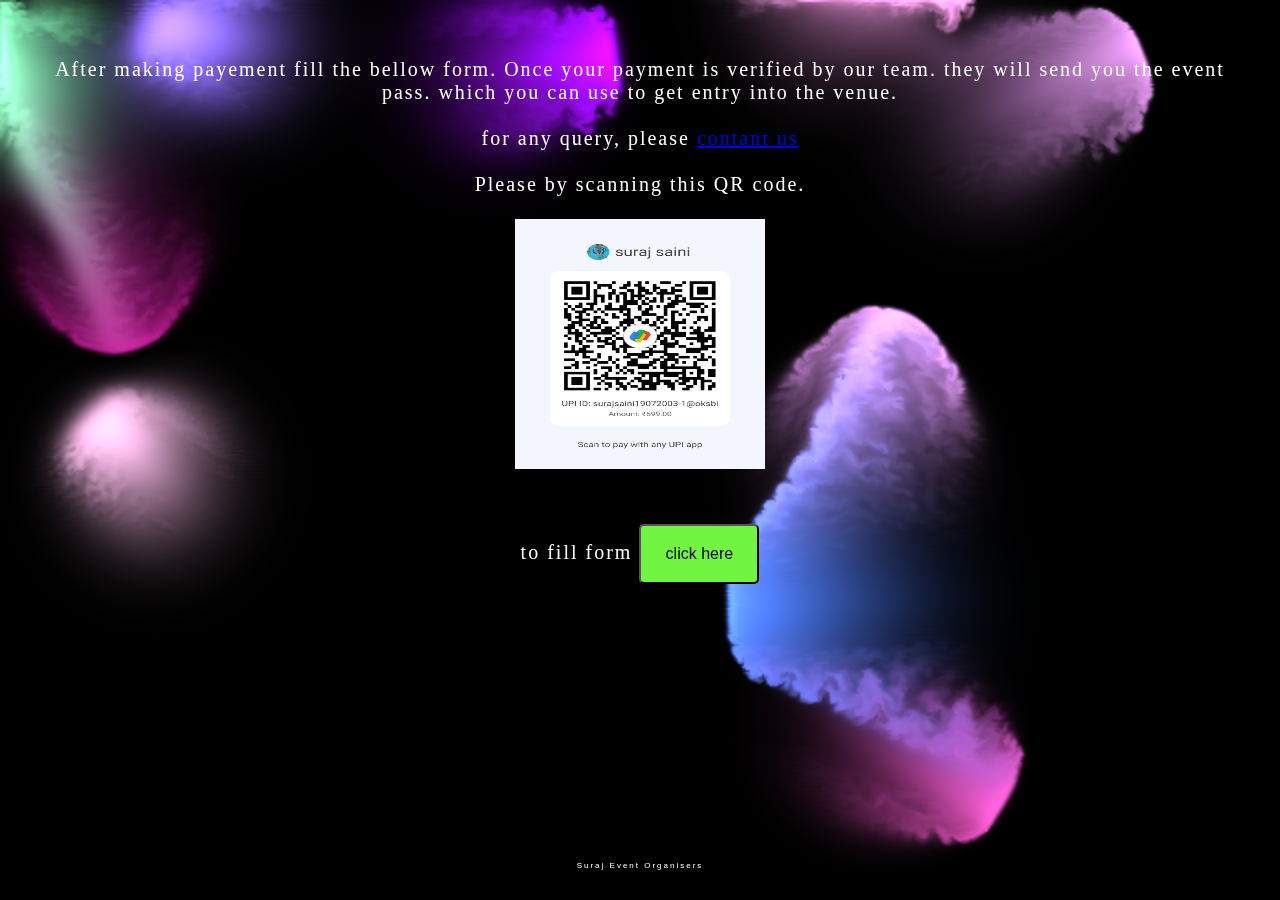
==== couple.html @ 19b6b4ce "changes" ====
<!DOCTYPE html>
<html lang="en">
<head>
    <meta charset="UTF-8">
    <meta name="viewport" content="width=device-width, initial-scale=1.0">
    <title>Make Payment</title>
    <link link rel="icon" href="logo.jpg" type="image/jpg" sizes="16x16">
    <link rel="stylesheet" href="css2.css">
</head>
<body>
    <canvas></canvas>
    <script src="script.js"></script>
    <div>
        <center><p class="p">
            After making payement fill the bellow form.
            Once your payment is verified by our team. 
            they will send you the event pass. which you can use to get entry into the venue.
            <br><br>
            for any query, please <a href="https://wa.me/+918400029443/">contant us</a>

            <br><br>Please by scanning this QR code.<br><br>
            <img src="couple.jpg" alt="image is loaging.." width="250px" height="250px"><br>

            to fill form <a href="https://surveyheart.com/form/65e1f793b8cda65617dd92f5"><button class="join-button" width="200px" height="200px">click here</button></a>
        </p></center>
    </div>
    <p class="lastp">Suraj Event Organisers </p>
</body>
</html>
---- css2.css ----
html {
    overflow: hidden;
    padding:30px;
    color:#fff;
  }
  
  body {
    overflow: hidden;
    color:#fff;
    background: url(http://www.nhembram.com/images/happy_holi.jpg) no-repeat center center fixed;
    -webkit-background-size: cover;
    -moz-background-size: cover;
    -o-background-size: cover;
    background-size: cover;
  }
  
  canvas {
    position: fixed;
    top:0;
    left:0;
    width:100%;
    height:100%;
    z-index:0.5;
    opacity:1;
  }
  div {
    position:relative;
    z-index:1;
    font-size:25px;
    padding:0;
    display: table;
    margin:auto;
    letter-spacing:2px;
    font-family: 'Great Vibes', cursive;
  }

  .p {
    font-size:20px;
  }
  
  .lastp {
    display: table;
    margin:20px auto;
    font-family:Arial, Helvetica, sans-serif;
    text-align:center;
    font-size:8px; 
    letter-spacing:2px;
    position:absolute;
    bottom:10px;
    left:50%;   
    z-index:1; 
    -webit-transform:translateX(-50%);
    -moz-transform:translateX(-50%);
    transform:translateX(-50%);
  }
  .join-button {
    display: inline-block;
    padding: 10px 20px;
    margin: 50px 0;
    border-radius: 5px;
    background-color: #72f542;
    color: black;
    text-decoration: none;
    transition: background-color 0.3s ease;
    height: 60px;
    width: 120px;
    font-size: medium;
  }

  .join-button:hover {
    background-color: #33c100;
  }
   
  .join-button2 {
    display: inline-block;
    padding: 10px 20px;
    margin: 50px 0;
    border-radius: 5px;
    background-color: #ef3089;
    color: black;
    text-decoration: none;
    transition: background-color 0.3s ease;
    height: 60px;
    width: 120px;
    font-size: medium;
  }

  .join-button2:hover {
    background-color: #cd47ab;
  }
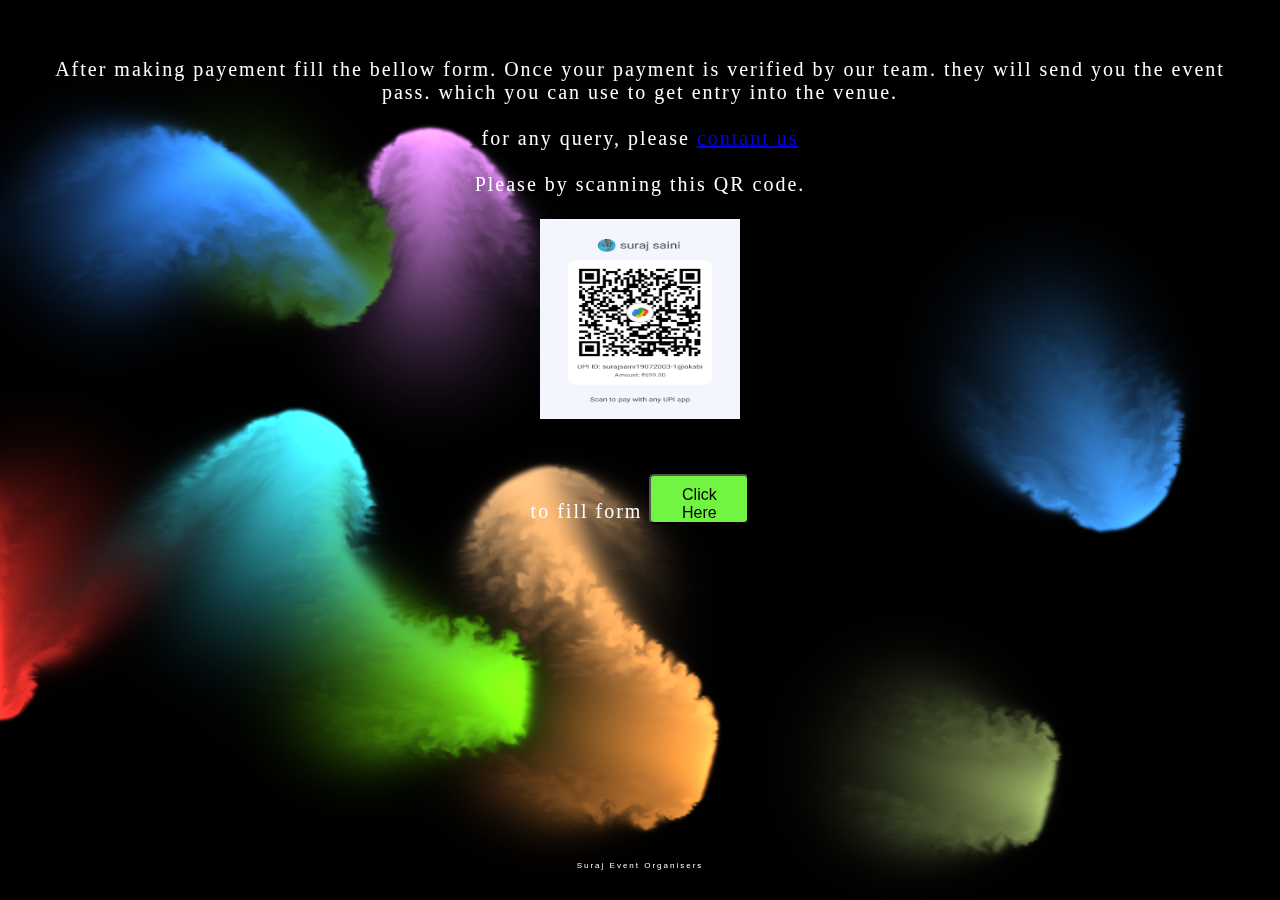
==== commit ad20a245: "yes" ====
--- a/couple.html
+++ b/couple.html
@@ -19,9 +19,9 @@
             for any query, please <a href="https://wa.me/+918400029443/">contant us</a>
 
             <br><br>Please by scanning this QR code.<br><br>
-            <img src="couple.jpg" alt="image is loaging.." width="250px" height="250px"><br>
+            <img src="couple.jpg" alt="image is loaging.." width="200px" height="200px"><br>
 
-            to fill form <a href="https://surveyheart.com/form/65e1f793b8cda65617dd92f5"><button class="join-button" width="200px" height="200px">click here</button></a>
+            to fill form <a href="https://surveyheart.com/form/65e1f793b8cda65617dd92f5"><button class="join-button3" width="200px" height="200px">Click Here</button></a>
         </p></center>
     </div>
     <p class="lastp">Suraj Event Organisers </p>
--- a/css2.css
+++ b/css2.css
@@ -87,4 +87,22 @@
 
   .join-button2:hover {
     background-color: #cd47ab;
+  }
+
+  .join-button3 {
+    display: inline-block;
+    padding: 10px 20px;
+    margin: 50px 0;
+    border-radius: 5px;
+    background-color: #72f542;
+    color: black;
+    text-decoration: none;
+    transition: background-color 0.3s ease;
+    height: 50px;
+    width: 100px;
+    font-size: medium;
+  }
+
+  .join-button3:hover {
+    background-color: #33c100;
   }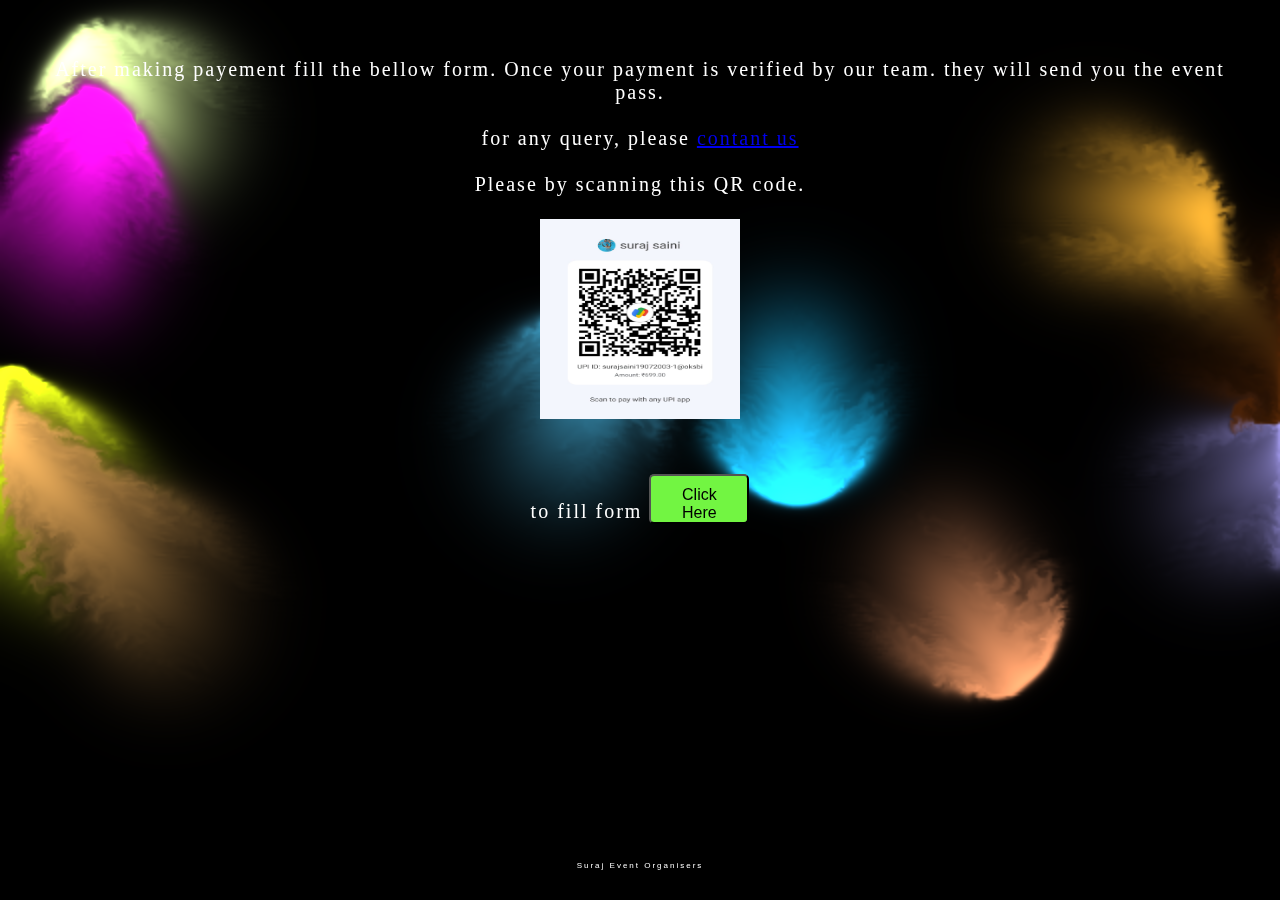
==== commit d99c7f5e: "changes" ====
--- a/couple.html
+++ b/couple.html
@@ -14,7 +14,7 @@
         <center><p class="p">
             After making payement fill the bellow form.
             Once your payment is verified by our team. 
-            they will send you the event pass. which you can use to get entry into the venue.
+            they will send you the event pass.
             <br><br>
             for any query, please <a href="https://wa.me/+918400029443/">contant us</a>
 
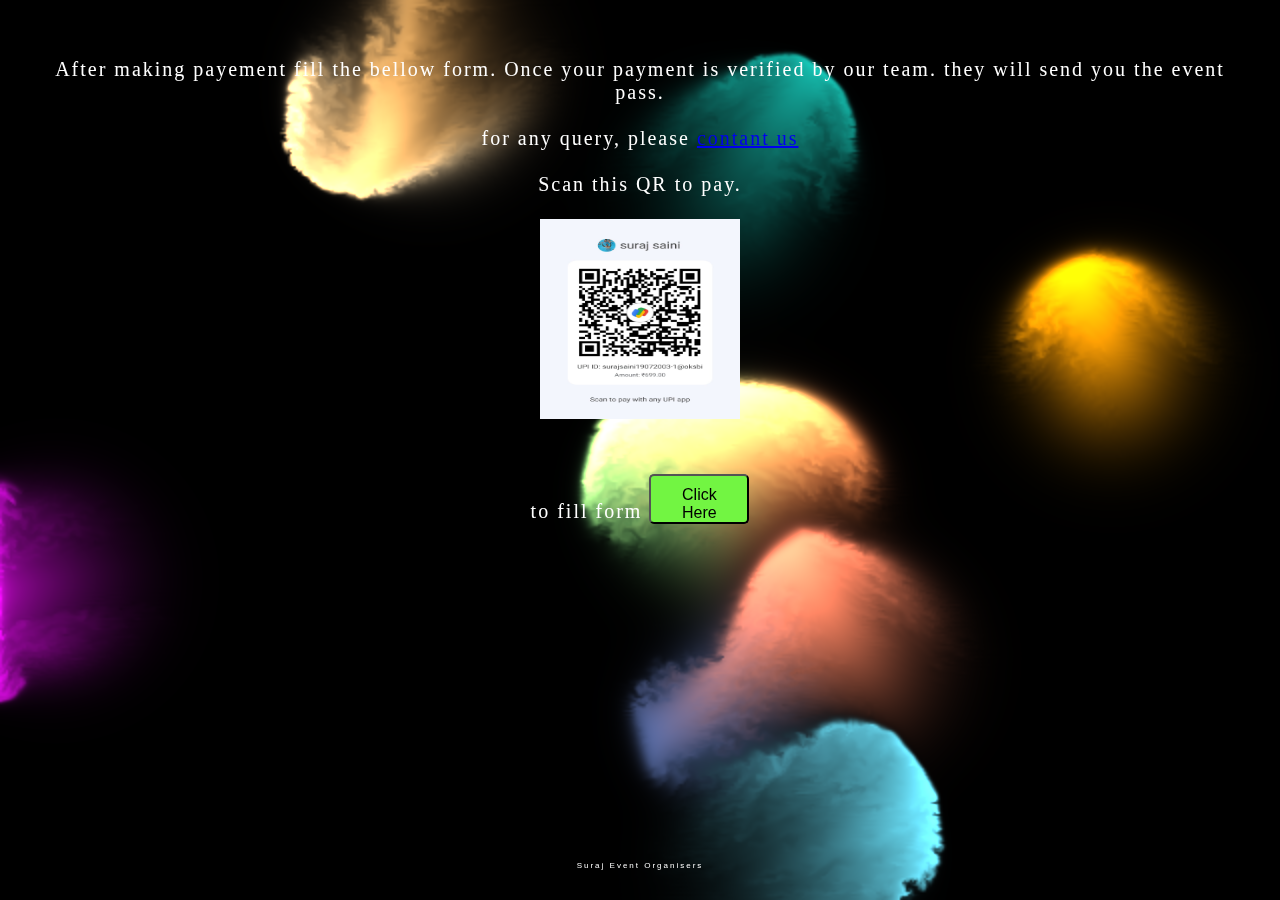
==== commit df1511c0: "changes" ====
--- a/couple.html
+++ b/couple.html
@@ -18,7 +18,7 @@
             <br><br>
             for any query, please <a href="https://wa.me/+918400029443/">contant us</a>
 
-            <br><br>Please by scanning this QR code.<br><br>
+            <br><br>Scan this QR to pay.<br><br>
             <img src="couple.jpg" alt="image is loaging.." width="200px" height="200px"><br>
 
             to fill form <a href="https://surveyheart.com/form/65e1f793b8cda65617dd92f5"><button class="join-button3" width="200px" height="200px">Click Here</button></a>
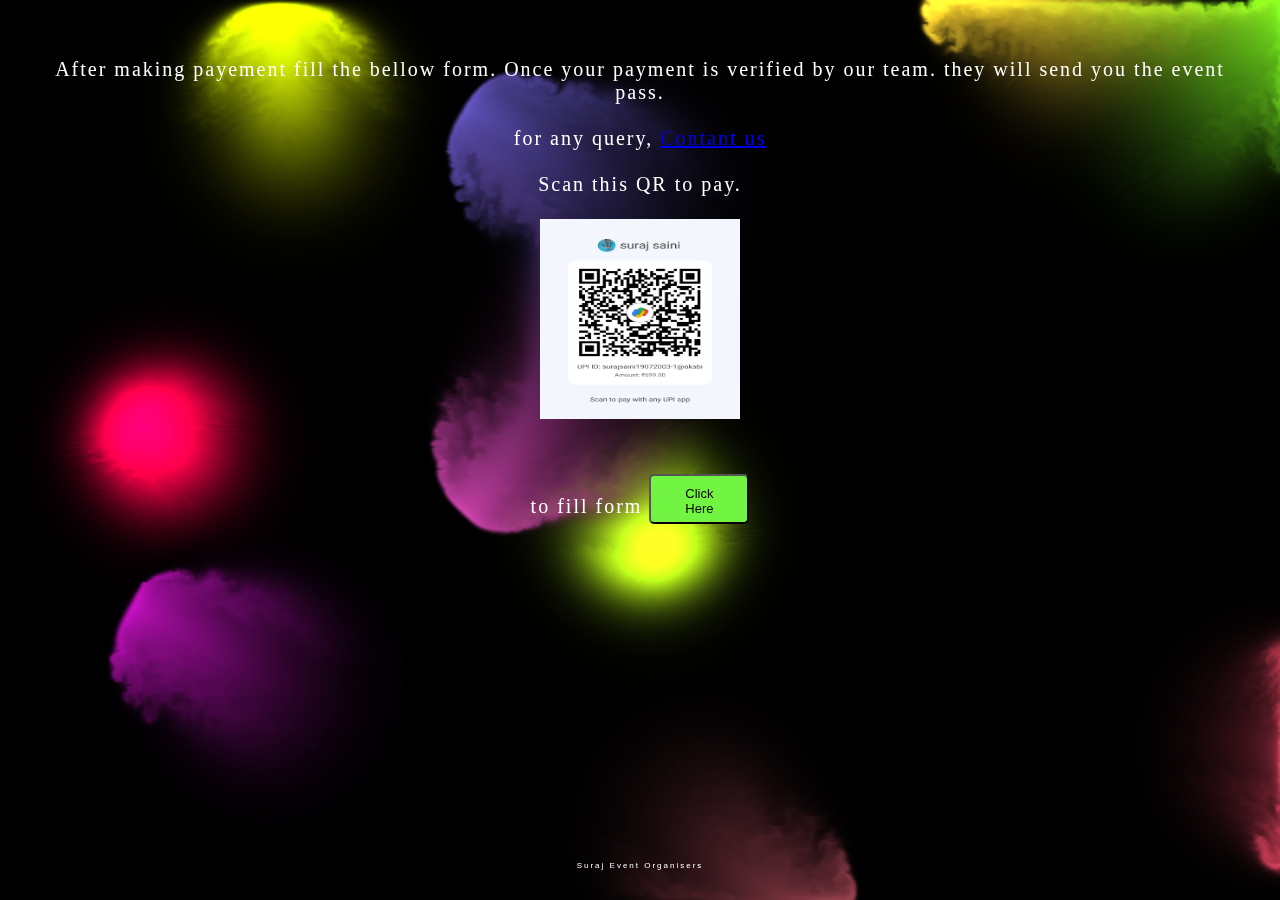
==== commit f7e589b5: "size" ====
--- a/couple.html
+++ b/couple.html
@@ -16,7 +16,7 @@
             Once your payment is verified by our team. 
             they will send you the event pass.
             <br><br>
-            for any query, please <a href="https://wa.me/+918400029443/">contant us</a>
+            for any query, <a href="https://wa.me/+918400029443/">Contant us</a>
 
             <br><br>Scan this QR to pay.<br><br>
             <img src="couple.jpg" alt="image is loaging.." width="200px" height="200px"><br>
--- a/css2.css
+++ b/css2.css
@@ -100,7 +100,7 @@
     transition: background-color 0.3s ease;
     height: 50px;
     width: 100px;
-    font-size: medium;
+    font-size: small;
   }
 
   .join-button3:hover {
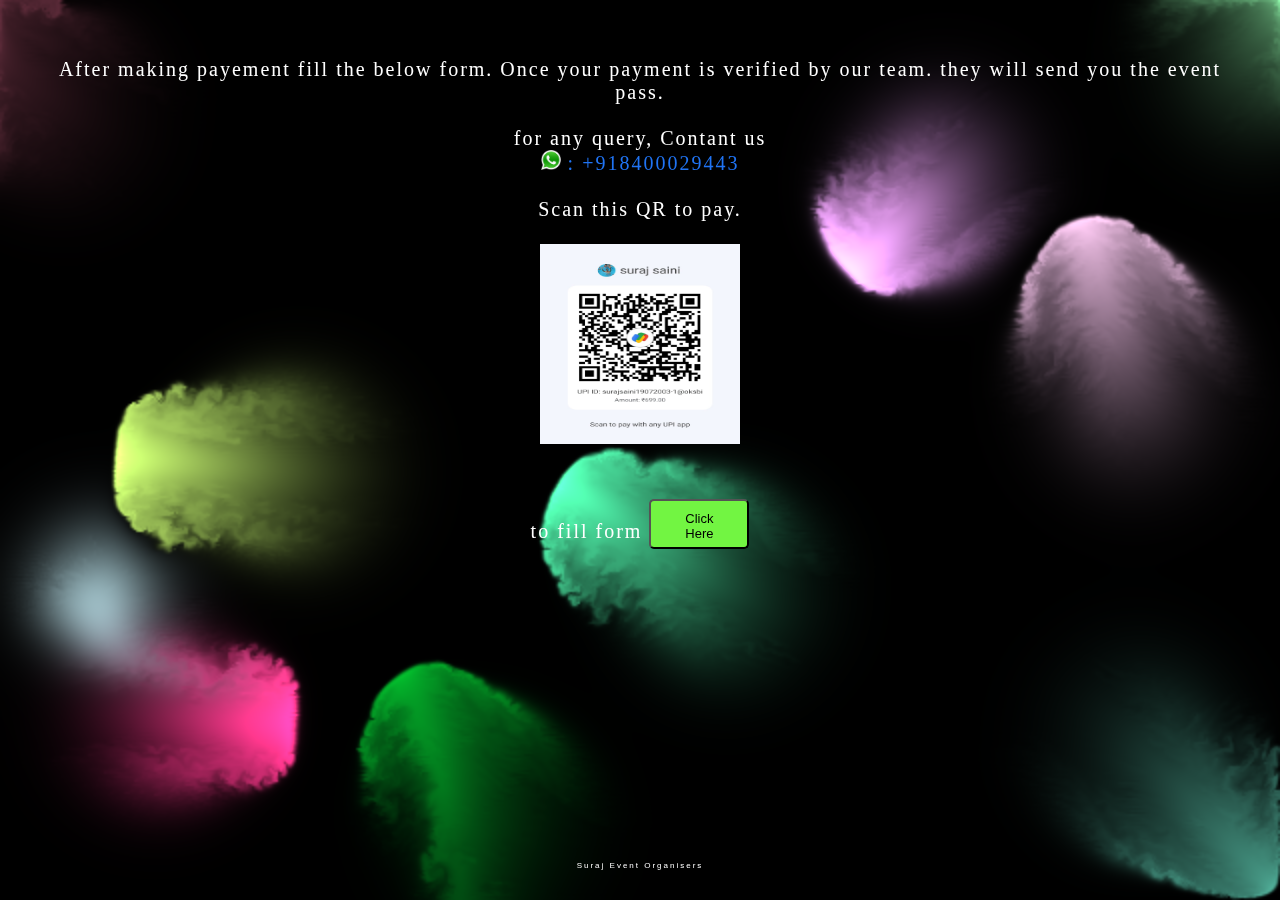
==== commit a2521836: "changes" ====
--- a/couple.html
+++ b/couple.html
@@ -12,11 +12,11 @@
     <script src="script.js"></script>
     <div>
         <center><p class="p">
-            After making payement fill the bellow form.
+            After making payement fill the below form.
             Once your payment is verified by our team. 
             they will send you the event pass.
             <br><br>
-            for any query, <a href="https://wa.me/+918400029443/">Contant us</a>
+            for any query, Contant us<br><a href="https://wa.me/+918400029443/" class="a"><img src="whatsapp.png" width="20px" height="20px" alt="loading">&nbsp;:&nbsp;+918400029443</a>
 
             <br><br>Scan this QR to pay.<br><br>
             <img src="couple.jpg" alt="image is loaging.." width="200px" height="200px"><br>
--- a/css2.css
+++ b/css2.css
@@ -13,7 +13,10 @@
     -o-background-size: cover;
     background-size: cover;
   }
-  
+  .a{
+    text-decoration: none;
+    color: #2074f4;
+  }
   canvas {
     position: fixed;
     top:0;
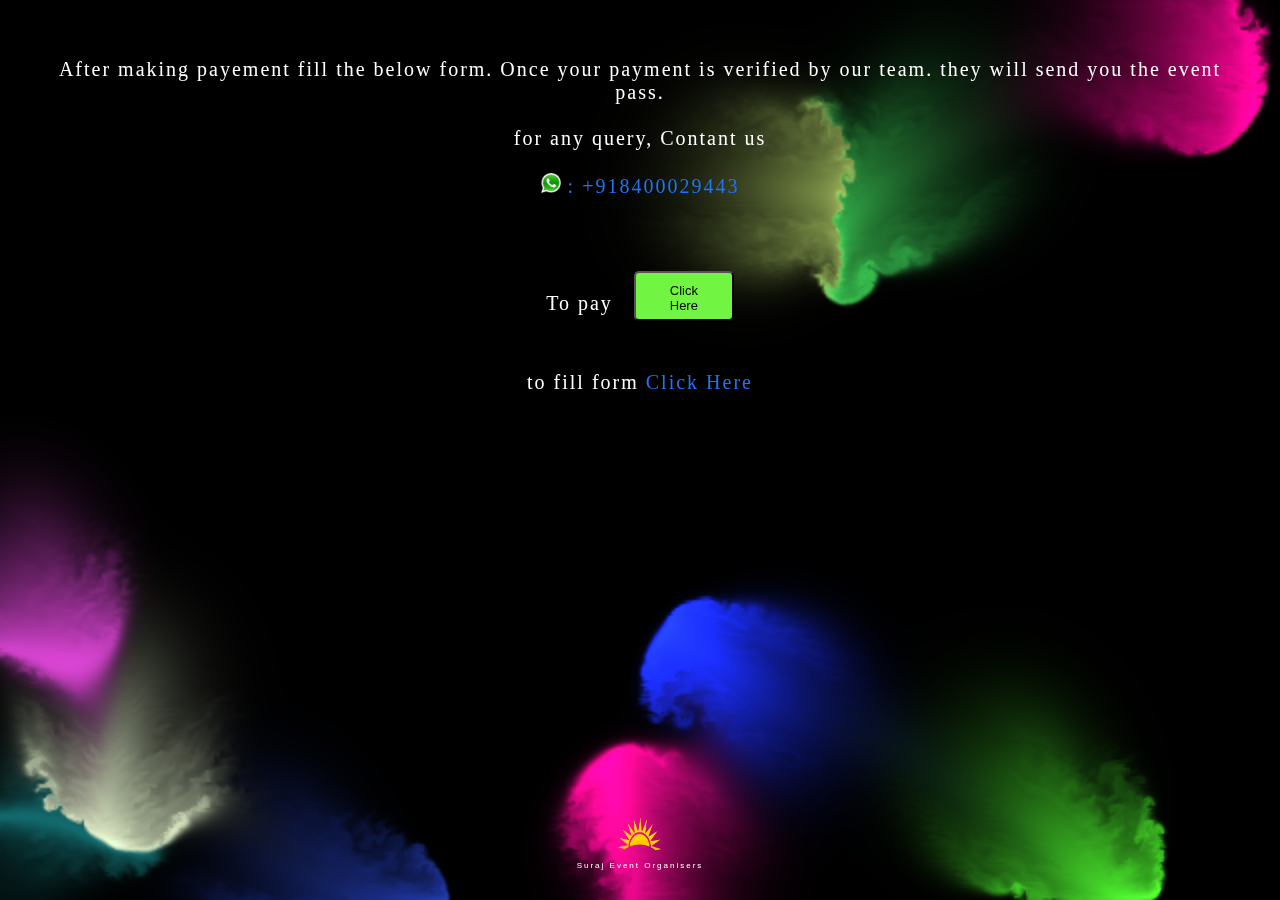
==== commit aa3016e6: "final" ====
--- a/couple.html
+++ b/couple.html
@@ -16,14 +16,14 @@
             Once your payment is verified by our team. 
             they will send you the event pass.
             <br><br>
-            for any query, Contant us<br><a href="https://wa.me/+918400029443/" class="a"><img src="whatsapp.png" width="20px" height="20px" alt="loading">&nbsp;:&nbsp;+918400029443</a>
+            for any query, Contant us<br><br><a href="https://wa.me/+918400029443/" class="a"><img src="whatsapp.png" width="20px" height="20px" alt="loading">&nbsp;:&nbsp;+918400029443</a>
 
-            <br><br>Scan this QR to pay.<br><br>
-            <img src="couple.jpg" alt="image is loaging.." width="200px" height="200px"><br>
+            <br><br>To pay &nbsp;
+            <a href="upi://pay?pa=surajsaini19072003-1@oksbi&am=699&pnsurajsaini&cu=INR$tn=Couple%20Pass" ><button class="join-button3" width="200px" height="200px">Click Here</button></a><br>
 
-            to fill form <a href="https://surveyheart.com/form/65e1f793b8cda65617dd92f5"><button class="join-button3" width="200px" height="200px">Click Here</button></a>
+            to fill form <a href="https://surveyheart.com/form/65e1f793b8cda65617dd92f5" class="a">Click Here</a>
         </p></center>
     </div>
-    <p class="lastp">Suraj Event Organisers </p>
+    <p class="lastp"><img src="logo-t.png" width="50px" height="50px" alt="loading.."><br>Suraj Event Organisers </p>
 </body>
 </html>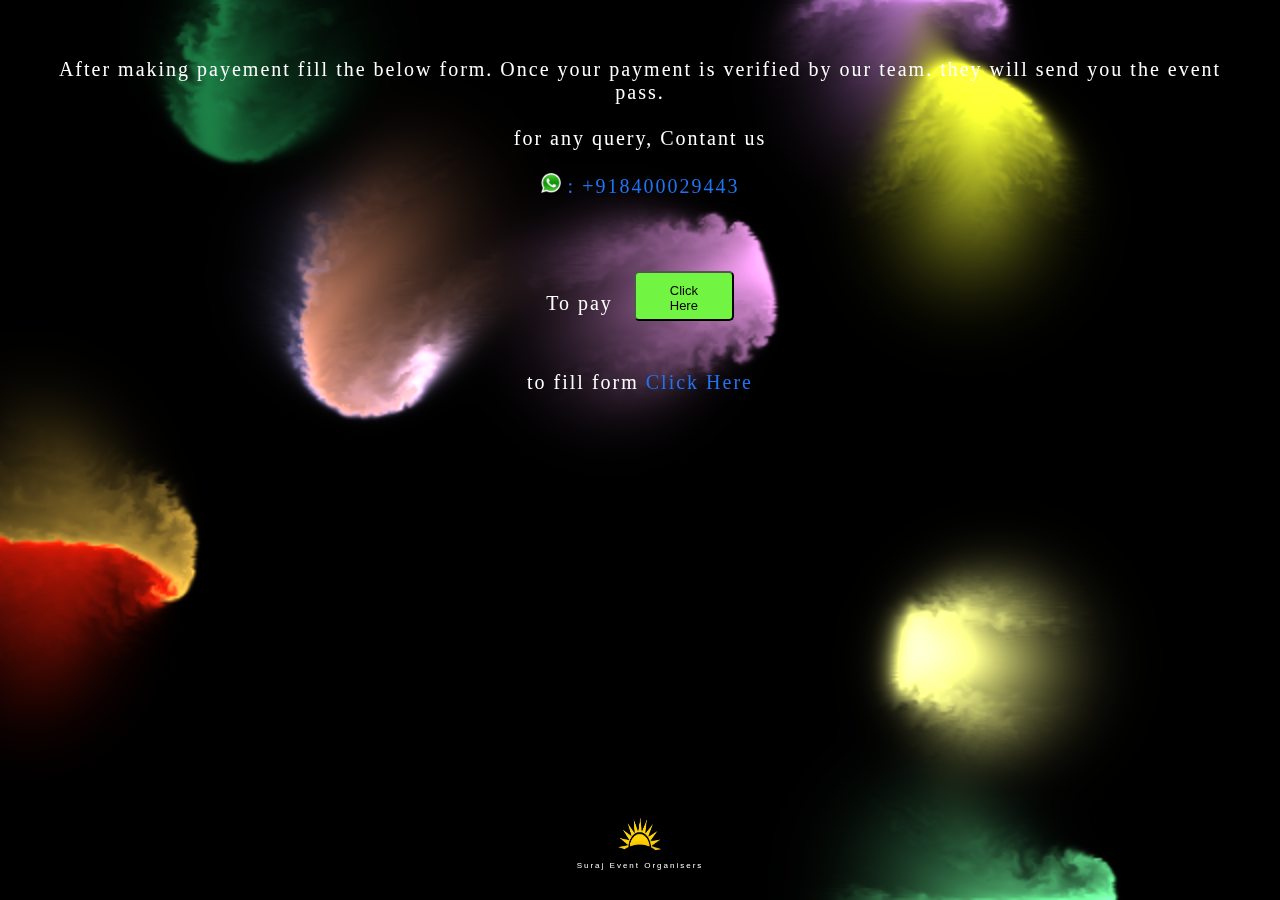
==== commit f85d3627: "final" ====
--- a/couple.html
+++ b/couple.html
@@ -19,7 +19,7 @@
             for any query, Contant us<br><br><a href="https://wa.me/+918400029443/" class="a"><img src="whatsapp.png" width="20px" height="20px" alt="loading">&nbsp;:&nbsp;+918400029443</a>
 
             <br><br>To pay &nbsp;
-            <a href="upi://pay?pa=surajsaini19072003-1@oksbi&am=699&pnsurajsaini&cu=INR$tn=Couple%20Pass" ><button class="join-button3" width="200px" height="200px">Click Here</button></a><br>
+            <a href="upi://pay?pa=surajsaini19072003-1@oksbi&am=699&pn=surajsaini&cu=INR&tn=Couple%20Pass" ><button class="join-button3" width="200px" height="200px">Click Here</button></a><br>
 
             to fill form <a href="https://surveyheart.com/form/65e1f793b8cda65617dd92f5" class="a">Click Here</a>
         </p></center>
